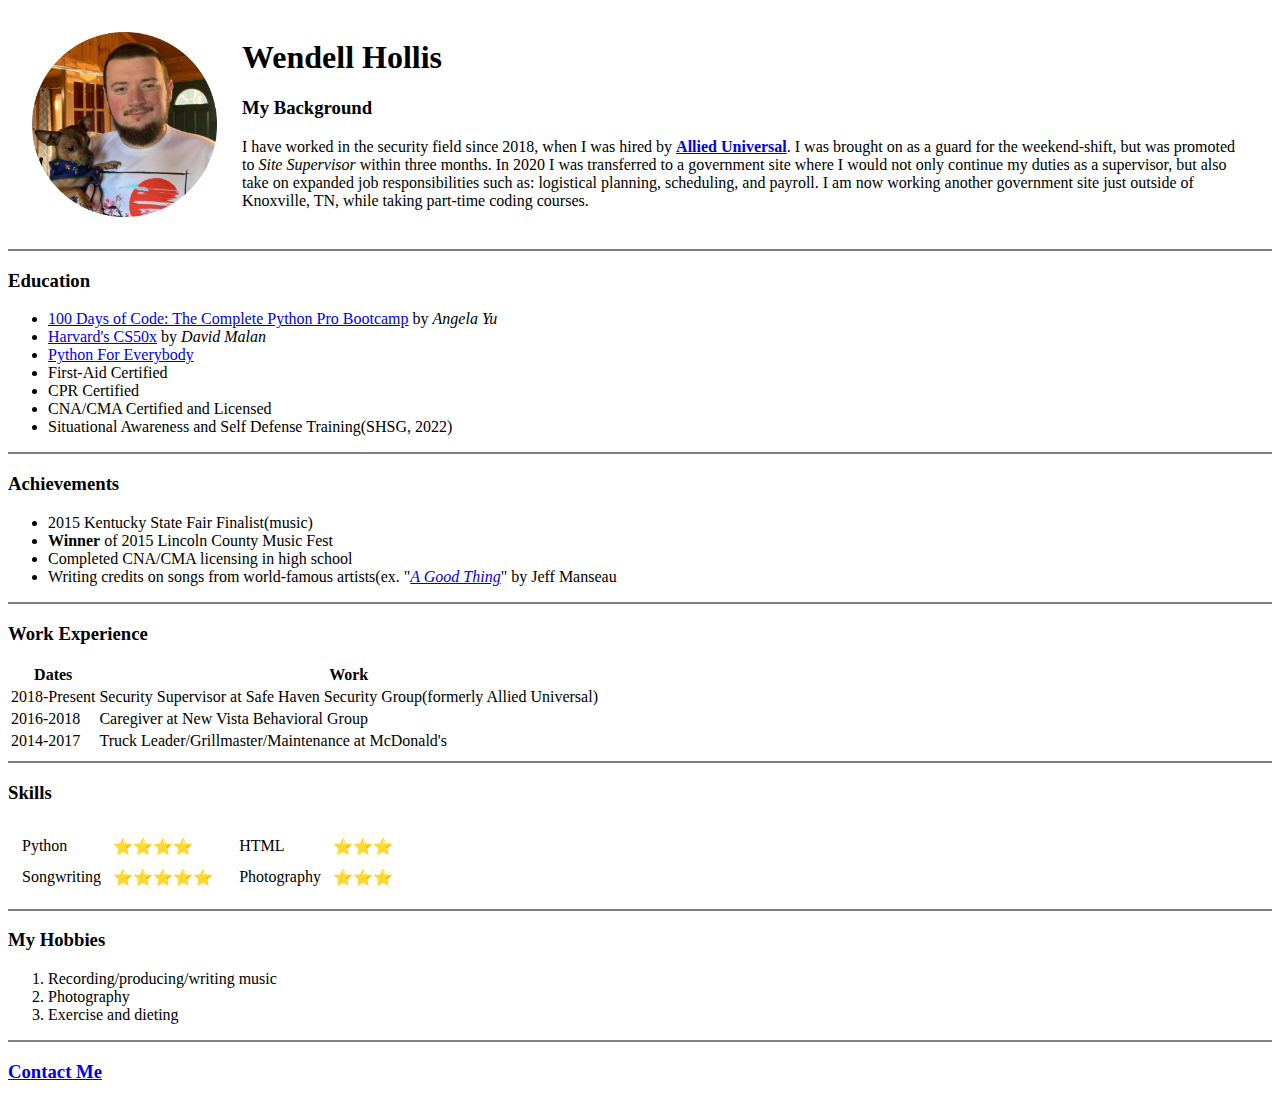
==== index.html @ fef2a023 "Rename main.html to index.html" ====
<html>
    <head>
        <meta charset="utf-8">
        <title>Wendell's Personal Site</title>
    </head>
    <body>
        <table cellspacing="23">
            <tr>
                <td><img src="wendell_milo-modified.png" alt="wendell hollis profile picture" width="185" height="185"></td>
                <td><h1>Wendell Hollis</h1>
                <h3>My Background</h3>
                <p>I have worked in the security field since 2018, when I was hired by <a href="https://www.aus.com/our-story"><strong>Allied Universal</strong></a>. I was brought on as a guard for the weekend-shift, but was promoted to <em>Site Supervisor</em> within three months. In 2020 I was transferred to a government site where I would not only continue my duties as a supervisor, but also take on expanded job responsibilities such as: logistical planning, scheduling, and payroll. I am now working another government site just outside of Knoxville, TN, while taking part-time coding courses.</p></td>
            </tr>
        </table>
        <hr noshade="0">
        <h3>Education</h3>
        <ul>
            <li><a href="https://www.100daysofcode.com/">100 Days of Code: The Complete Python Pro Bootcamp</a> by <em>Angela Yu</em></li>
            <li><a href="https://www.edx.org/course/introduction-computer-science-harvardx-cs50x">Harvard's CS50x</a> by <em>David Malan</em></li>
            <li><a href="https://www.py4e.com/">Python For Everybody</a></li>
            <li>First-Aid Certified</li>
            <li>CPR Certified</li>
            <li>CNA/CMA Certified and Licensed</li>
            <li>Situational Awareness and Self Defense Training(SHSG, 2022)</li>
        </ul>
        <hr noshade="0">
        <h3>Achievements</h3>
        <ul>
            <li>2015 Kentucky State Fair Finalist(music)</li>
            <li><strong>Winner</strong> of 2015 Lincoln County Music Fest</li>
            <li>Completed CNA/CMA licensing in high school</li>
            <li>Writing credits on songs from world-famous artists(ex. "<a href="https://open.spotify.com/track/4iFgDdqdRSCUXEy5mV6pHd"><em>A Good Thing</em></a>" by Jeff Manseau</li>
        </ul>
        <hr noshade="0">
        <h3>Work Experience</h3>
        <table>
            <thead>
                <tr>
                    <th>Dates</th>
                    <th>Work</th>
                </tr>
            </thead>
            <tbody>
                 <tr>
                    <td>2018-Present</td>
                    <td>Security Supervisor at Safe Haven Security Group(formerly Allied Universal)</td>
                </tr>
                <tr>
                    <td>2016-2018</td>
                    <td>Caregiver at New Vista Behavioral Group</td>
                </tr>
                <tr>
                    <td>2014-2017</td>
                    <td>Truck Leader/Grillmaster/Maintenance at McDonald's</td>
                </tr>
            </tbody>
        </table>
        <hr noshade="0">
        <h3>Skills</h3>
        <table>
            <tr>
                <td>
                    <table cellspacing="10">
                        <tr>
                            <td>Python</td>
                            <td>⭐⭐⭐⭐</td>
                        </tr>
                        <tr>
                            <td>Songwriting</td>
                            <td>⭐⭐⭐⭐⭐</td>
                        </tr>
            </tr>
                </td>
                    </table>
                    <td>
                        <table cellspacing="10">
                             <tr>
                                <td>HTML</td>
                                <td>⭐⭐⭐</td>
                            </tr>
                            <tr>
                                <td>Photography</td>
                                <td>⭐⭐⭐</td>
                            </tr>
                        </table>
            </td>
        </table>
        <hr noshade="0">
        <h3>My Hobbies</h3>
        <ol type="1">
            <li>Recording/producing/writing music</li>
            <li>Photography</li>
            <li>Exercise and dieting</li>
        </ol>
        <hr noshade="0">
        <h3><a href="contact.html">Contact Me</a></h3>
    </body>
</html>
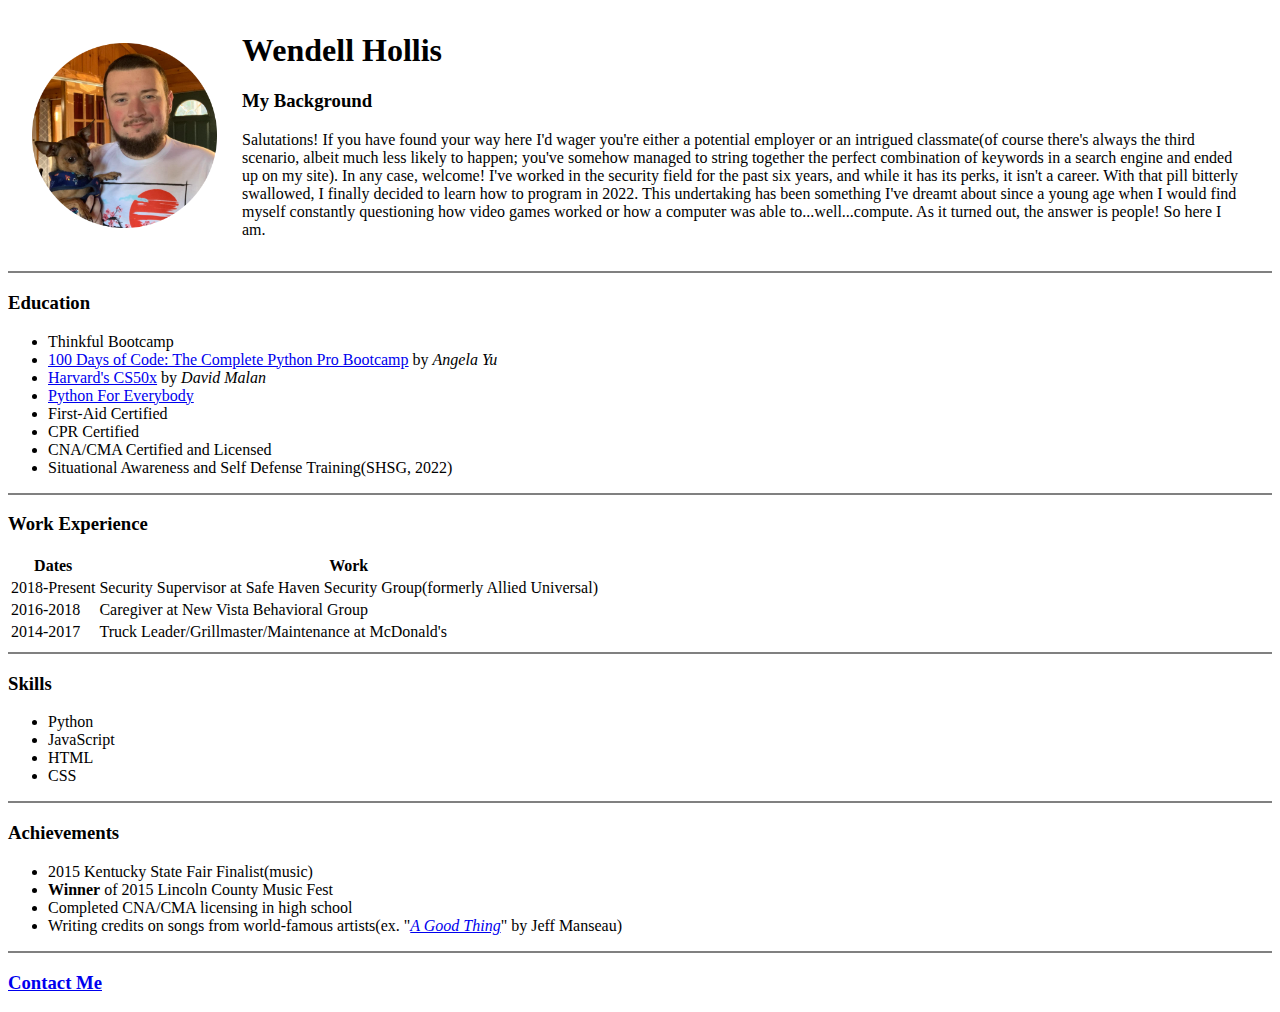
==== commit 7c1e5a26: "General cleanup" ====
--- a/index.html
+++ b/index.html
@@ -2,6 +2,7 @@
     <head>
         <meta charset="utf-8">
         <title>Wendell's Personal Site</title>
+        <link rel="stylesheet" href="css/styles.css">
     </head>
     <body>
         <table cellspacing="23">
@@ -9,12 +10,13 @@
                 <td><img src="wendell_milo-modified.png" alt="wendell hollis profile picture" width="185" height="185"></td>
                 <td><h1>Wendell Hollis</h1>
                 <h3>My Background</h3>
-                <p>I have worked in the security field since 2018, when I was hired by <a href="https://www.aus.com/our-story"><strong>Allied Universal</strong></a>. I was brought on as a guard for the weekend-shift, but was promoted to <em>Site Supervisor</em> within three months. In 2020 I was transferred to a government site where I would not only continue my duties as a supervisor, but also take on expanded job responsibilities such as: logistical planning, scheduling, and payroll. I am now working another government site just outside of Knoxville, TN, while taking part-time coding courses.</p></td>
+                <p>Salutations! If you have found your way here I'd wager you're either a potential employer or an intrigued classmate(of course there's always the third scenario, albeit much less likely to happen; you've somehow managed to string together the perfect combination of keywords in a search engine and ended up on my site). In any case, welcome! I've worked in the security field for the past six years, and while it has its perks, it isn't a career. With that pill bitterly swallowed, I finally decided to learn how to program in 2022. This undertaking has been something I've dreamt about since a young age when I would find myself constantly questioning how video games worked or how a computer was able to...well...compute. As it turned out, the answer is people! So here I am.</p></td>
             </tr>
         </table>
         <hr noshade="0">
         <h3>Education</h3>
         <ul>
+            <li>Thinkful Bootcamp</li>
             <li><a href="https://www.100daysofcode.com/">100 Days of Code: The Complete Python Pro Bootcamp</a> by <em>Angela Yu</em></li>
             <li><a href="https://www.edx.org/course/introduction-computer-science-harvardx-cs50x">Harvard's CS50x</a> by <em>David Malan</em></li>
             <li><a href="https://www.py4e.com/">Python For Everybody</a></li>
@@ -24,16 +26,8 @@
             <li>Situational Awareness and Self Defense Training(SHSG, 2022)</li>
         </ul>
         <hr noshade="0">
-        <h3>Achievements</h3>
-        <ul>
-            <li>2015 Kentucky State Fair Finalist(music)</li>
-            <li><strong>Winner</strong> of 2015 Lincoln County Music Fest</li>
-            <li>Completed CNA/CMA licensing in high school</li>
-            <li>Writing credits on songs from world-famous artists(ex. "<a href="https://open.spotify.com/track/4iFgDdqdRSCUXEy5mV6pHd"><em>A Good Thing</em></a>" by Jeff Manseau</li>
-        </ul>
-        <hr noshade="0">
         <h3>Work Experience</h3>
-        <table>
+        <table class="work_exp">
             <thead>
                 <tr>
                     <th>Dates</th>
@@ -41,58 +35,38 @@
                 </tr>
             </thead>
             <tbody>
-                 <tr>
-                    <td>2018-Present</td>
-                    <td>Security Supervisor at Safe Haven Security Group(formerly Allied Universal)</td>
+                 <tr class="work_row">
+                    <td class="work_date">2018-Present</td>
+                    <td class="work">Security Supervisor at Safe Haven Security Group(formerly Allied Universal)</td>
                 </tr>
                 <tr>
-                    <td>2016-2018</td>
-                    <td>Caregiver at New Vista Behavioral Group</td>
+                    <td class="work_date">2016-2018</td>
+                    <td class="work">Caregiver at New Vista Behavioral Group</td>
                 </tr>
                 <tr>
-                    <td>2014-2017</td>
-                    <td>Truck Leader/Grillmaster/Maintenance at McDonald's</td>
+                    <td class="work_date">2014-2017</td>
+                    <td class="work">Truck Leader/Grillmaster/Maintenance at McDonald's</td>
                 </tr>
             </tbody>
         </table>
         <hr noshade="0">
         <h3>Skills</h3>
-        <table>
-            <tr>
-                <td>
-                    <table cellspacing="10">
-                        <tr>
-                            <td>Python</td>
-                            <td>⭐⭐⭐⭐</td>
-                        </tr>
-                        <tr>
-                            <td>Songwriting</td>
-                            <td>⭐⭐⭐⭐⭐</td>
-                        </tr>
-            </tr>
-                </td>
-                    </table>
-                    <td>
-                        <table cellspacing="10">
-                             <tr>
-                                <td>HTML</td>
-                                <td>⭐⭐⭐</td>
-                            </tr>
-                            <tr>
-                                <td>Photography</td>
-                                <td>⭐⭐⭐</td>
-                            </tr>
-                        </table>
-            </td>
-        </table>
+        <ul>
+            <li>Python</li>
+            <li>JavaScript</li>
+            <li>HTML</li>
+            <li>CSS</li>
+        </ul>
         <hr noshade="0">
-        <h3>My Hobbies</h3>
-        <ol type="1">
-            <li>Recording/producing/writing music</li>
-            <li>Photography</li>
-            <li>Exercise and dieting</li>
-        </ol>
+        <h3>Achievements</h3>
+        <ul>
+            <li>2015 Kentucky State Fair Finalist(music)</li>
+            <li><strong>Winner</strong> of 2015 Lincoln County Music Fest</li>
+            <li>Completed CNA/CMA licensing in high school</li>
+            <li>Writing credits on songs from world-famous artists(ex. "<a href="https://open.spotify.com/track/4iFgDdqdRSCUXEy5mV6pHd"><em>A Good Thing</em></a>" by Jeff Manseau)</li>
+        </ul>
         <hr noshade="0">
-        <h3><a href="contact.html">Contact Me</a></h3>
+        <h3 class="contact"><a href="contact.html">Contact Me</a></h3>
+
     </body>
 </html>
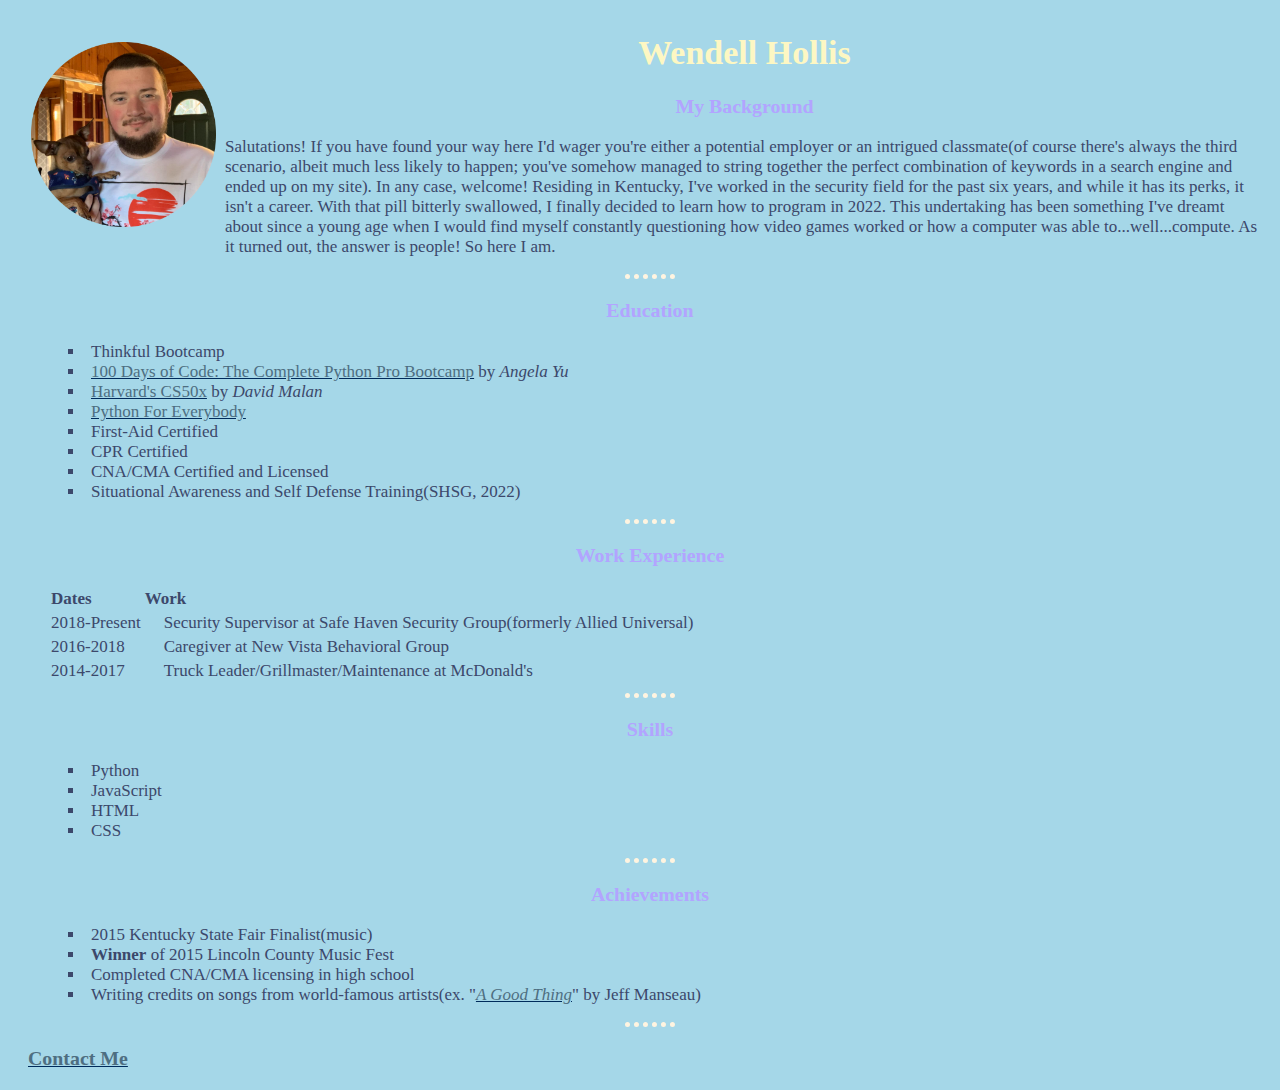
==== commit 55252565: "revised code, rebuilt website" ====
--- a/index.html
+++ b/index.html
@@ -1,72 +1,100 @@
-<html>
-    <head>
-        <meta charset="utf-8">
+<!DOCTYPE html>
+    <html lang="en">
+      <head>
+        <meta charset="UTF-8">
+        <meta name="viewport" content="width=device-width, initial-scale=1.0">
+        <meta http-equiv="X-UA-Compatible" content="ie=edge">
         <title>Wendell's Personal Site</title>
-        <link rel="stylesheet" href="css/styles.css">
-    </head>
-    <body>
-        <table cellspacing="23">
-            <tr>
-                <td><img src="wendell_milo-modified.png" alt="wendell hollis profile picture" width="185" height="185"></td>
-                <td><h1>Wendell Hollis</h1>
-                <h3>My Background</h3>
-                <p>Salutations! If you have found your way here I'd wager you're either a potential employer or an intrigued classmate(of course there's always the third scenario, albeit much less likely to happen; you've somehow managed to string together the perfect combination of keywords in a search engine and ended up on my site). In any case, welcome! I've worked in the security field for the past six years, and while it has its perks, it isn't a career. With that pill bitterly swallowed, I finally decided to learn how to program in 2022. This undertaking has been something I've dreamt about since a young age when I would find myself constantly questioning how video games worked or how a computer was able to...well...compute. As it turned out, the answer is people! So here I am.</p></td>
-            </tr>
-        </table>
-        <hr noshade="0">
-        <h3>Education</h3>
-        <ul>
-            <li>Thinkful Bootcamp</li>
-            <li><a href="https://www.100daysofcode.com/">100 Days of Code: The Complete Python Pro Bootcamp</a> by <em>Angela Yu</em></li>
-            <li><a href="https://www.edx.org/course/introduction-computer-science-harvardx-cs50x">Harvard's CS50x</a> by <em>David Malan</em></li>
-            <li><a href="https://www.py4e.com/">Python For Everybody</a></li>
-            <li>First-Aid Certified</li>
-            <li>CPR Certified</li>
-            <li>CNA/CMA Certified and Licensed</li>
-            <li>Situational Awareness and Self Defense Training(SHSG, 2022)</li>
-        </ul>
-        <hr noshade="0">
-        <h3>Work Experience</h3>
-        <table class="work_exp">
-            <thead>
-                <tr>
-                    <th>Dates</th>
-                    <th>Work</th>
-                </tr>
-            </thead>
-            <tbody>
-                 <tr class="work_row">
-                    <td class="work_date">2018-Present</td>
-                    <td class="work">Security Supervisor at Safe Haven Security Group(formerly Allied Universal)</td>
-                </tr>
-                <tr>
-                    <td class="work_date">2016-2018</td>
-                    <td class="work">Caregiver at New Vista Behavioral Group</td>
-                </tr>
-                <tr>
-                    <td class="work_date">2014-2017</td>
-                    <td class="work">Truck Leader/Grillmaster/Maintenance at McDonald's</td>
-                </tr>
-            </tbody>
-        </table>
-        <hr noshade="0">
-        <h3>Skills</h3>
-        <ul>
-            <li>Python</li>
-            <li>JavaScript</li>
-            <li>HTML</li>
-            <li>CSS</li>
-        </ul>
-        <hr noshade="0">
-        <h3>Achievements</h3>
-        <ul>
-            <li>2015 Kentucky State Fair Finalist(music)</li>
-            <li><strong>Winner</strong> of 2015 Lincoln County Music Fest</li>
-            <li>Completed CNA/CMA licensing in high school</li>
-            <li>Writing credits on songs from world-famous artists(ex. "<a href="https://open.spotify.com/track/4iFgDdqdRSCUXEy5mV6pHd"><em>A Good Thing</em></a>" by Jeff Manseau)</li>
-        </ul>
-        <hr noshade="0">
-        <h3 class="contact"><a href="contact.html">Contact Me</a></h3>
+        <link rel="stylesheet" href="styles.css">
+      </head>
+      <body>
+        <!--making a header that consists of a table so I can place my picture on the left and intro on the right-->
+        <header>
+            <div>
+                <table class="intro-text">
+                    <tr>
+                        <td><img src="wendell_milo-modified.png" alt="wendell hollis profile picture" width="185" height="185"></td>
+                        <td><h1>Wendell Hollis</h1>
+                            <section id="intro">
+                                <h3>My Background</h3>                        
+                                <p>Salutations! If you have found your way here I'd wager you're either a potential employer or an intrigued classmate(of course there's always the third scenario, albeit much less likely to happen; you've somehow managed to string together the perfect combination of keywords in a search engine and ended up on my site). In any case, welcome! Residing in Kentucky, I've worked in the security field for the past six years, and while it has its perks, it isn't a career. With that pill bitterly swallowed, I finally decided to learn how to program in 2022. This undertaking has been something I've dreamt about since a young age when I would find myself constantly questioning how video games worked or how a computer was able to...well...compute. As it turned out, the answer is people! So here I am.</p>
+                            </section>
+                        </td>
+                    </tr>
+                </table>            
+            </div>
+        </header>
+        <!--the main will consist of my experience, education and achievements related 
+            and/or not related to programming-->
+        <main>
+            <div>
+                <section id="about-me">
+                    <hr>
+                <h3>Education</h3>
+                    <ul>
+                        <li>Thinkful Bootcamp</li>
+                        <li><a href="https://www.100daysofcode.com/">100 Days of Code: The Complete Python Pro Bootcamp</a> by <em>Angela Yu</em></li>
+                        <li><a href="https://www.edx.org/course/introduction-computer-science-harvardx-cs50x">Harvard's CS50x</a> by <em>David Malan</em></li>
+                        <li><a href="https://www.py4e.com/">Python For Everybody</a></li>
+                        <li>First-Aid Certified</li>
+                        <li>CPR Certified</li>
+                        <li>CNA/CMA Certified and Licensed</li>
+                        <li>Situational Awareness and Self Defense Training(SHSG, 2022)</li>
+                    </ul>
+            
+                <hr>
+                <h3>Work Experience</h3>
+                    <table class="work_exp">
+                        <thead>
+                            <tr>
+                                <th>Dates</th>
+                                <th>Work</th>
+                            </tr>
+                        </thead>
+                        <tbody>
+                            <tr class="work_row">
+                                <td class="work_date">2018-Present</td>
+                                <td class="work">Security Supervisor at Safe Haven Security Group(formerly Allied Universal)</td>
+                            </tr>
+                            <tr>
+                                <td class="work_date">2016-2018</td>
+                                <td class="work">Caregiver at New Vista Behavioral Group</td>
+                            </tr>
+                            <tr>
+                                <td class="work_date">2014-2017</td>
+                                <td class="work">Truck Leader/Grillmaster/Maintenance at McDonald's</td>
+                            </tr>
+                        </tbody>
+                    </table>
+                <hr>
+                <h3>Skills</h3>
+                    <ul>
+                        <li>Python</li>
+                        <li>JavaScript</li>
+                        <li>HTML</li>
+                        <li>CSS</li>
+                    </ul>
+                <hr>
+                <h3>Achievements</h3>
+                    <ul>
+                        <li>2015 Kentucky State Fair Finalist(music)</li>
+                        <li><strong>Winner</strong> of 2015 Lincoln County Music Fest</li>
+                        <li>Completed CNA/CMA licensing in high school</li>
+                        <li>Writing credits on songs from world-famous artists(ex. "<a href="https://open.spotify.com/track/4iFgDdqdRSCUXEy5mV6pHd"><em>A Good Thing</em></a>" by Jeff Manseau)</li>
+                    </ul>
 
-    </body>
-</html>
+                </section>            
+            </div>
+        </main>
+        <!--the footer will be used for contact page-->
+        <footer>
+            <div>
+                <section id="contact-me">
+                    <hr>
+                    <h3 class="contact"><a href="contact.html">Contact Me</a></h3>
+                </section>                
+            </div>
+        </footer>               
+        <script src="index.js"></script>
+      </body>
+    </html>--- a/styles.css
+++ b/styles.css
@@ -0,0 +1,47 @@
+ body {
+    background-color: #A5D7E8;
+    font-family: 'Times New Roman', Times, serif;
+    font-size: 17px;
+    color: #3C486B;
+    text-align: left;
+    padding-left: 20px;
+ }
+
+ p {
+   margin: 5px;
+ }
+ 
+ hr {
+    border-color: #FFF4E0;
+    background-color: #A5D7E8;
+    border-style: dotted none none;
+    border-width: 5px;
+    height: 0px;
+    width: 4%;
+ }
+ h3 {
+    text-align: center;
+    color: #B2A4FF;
+ }
+ h1 {
+    text-align: center;
+    color: #FDF7C3;
+ }
+ a {
+    color: #4E6E81;
+    text-decoration-color: #002B5B;
+ }
+ .contact {
+    text-align: left;
+ }
+ ul {
+
+    list-style: square;
+    list-style-position: inside;
+ }
+ .work_exp {
+    padding-left: 20px;
+ }
+.work {
+    padding-left: 20px;
+}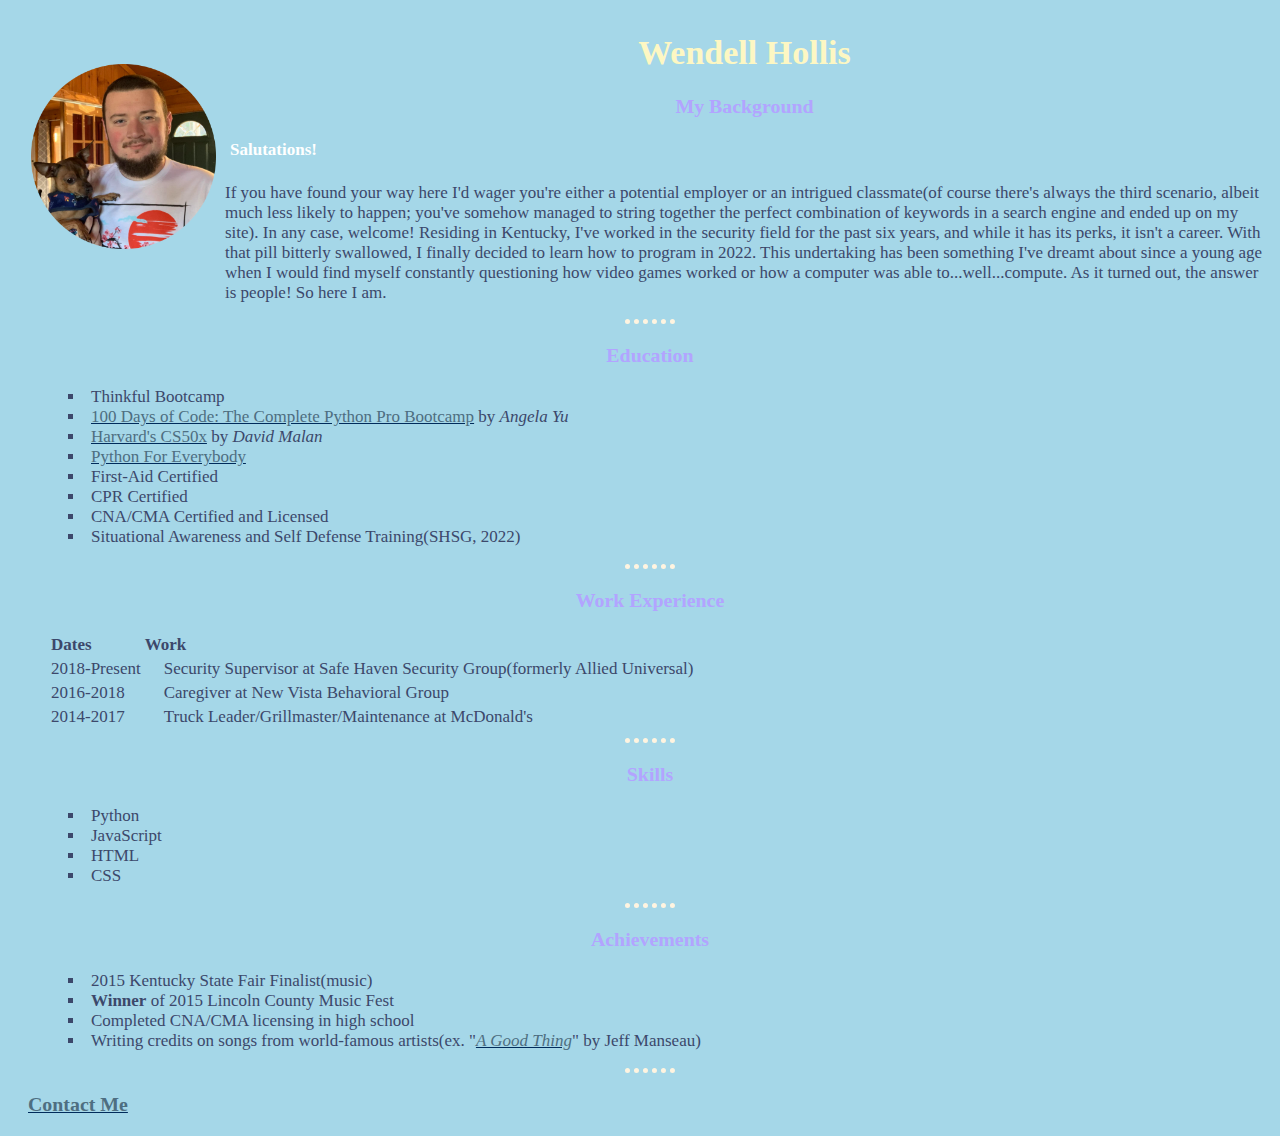
==== commit 52e9963a: "revised for Thinkful Staff" ====
--- a/index.html
+++ b/index.html
@@ -15,9 +15,12 @@
                     <tr>
                         <td><img src="wendell_milo-modified.png" alt="wendell hollis profile picture" width="185" height="185"></td>
                         <td><h1>Wendell Hollis</h1>
-                            <section id="intro">
-                                <h3>My Background</h3>                        
-                                <p>Salutations! If you have found your way here I'd wager you're either a potential employer or an intrigued classmate(of course there's always the third scenario, albeit much less likely to happen; you've somehow managed to string together the perfect combination of keywords in a search engine and ended up on my site). In any case, welcome! Residing in Kentucky, I've worked in the security field for the past six years, and while it has its perks, it isn't a career. With that pill bitterly swallowed, I finally decided to learn how to program in 2022. This undertaking has been something I've dreamt about since a young age when I would find myself constantly questioning how video games worked or how a computer was able to...well...compute. As it turned out, the answer is people! So here I am.</p>
+                            <section id="intro">                                
+                                <h3>My Background</h3>
+                                <article>
+                                    <h4>Salutations!</h4>
+                                    <p>If you have found your way here I'd wager you're either a potential employer or an intrigued classmate(of course there's always the third scenario, albeit much less likely to happen; you've somehow managed to string together the perfect combination of keywords in a search engine and ended up on my site). In any case, welcome! Residing in Kentucky, I've worked in the security field for the past six years, and while it has its perks, it isn't a career. With that pill bitterly swallowed, I finally decided to learn how to program in 2022. This undertaking has been something I've dreamt about since a young age when I would find myself constantly questioning how video games worked or how a computer was able to...well...compute. As it turned out, the answer is people! So here I am.</p>
+                                </article>                                                                                       
                             </section>
                         </td>
                     </tr>
--- a/styles.css
+++ b/styles.css
@@ -27,21 +27,30 @@
     text-align: center;
     color: #FDF7C3;
  }
- a {
+ h4 {
+   margin-left: 10px;
+   color: white;
+ }
+ a:link {
     color: #4E6E81;
     text-decoration-color: #002B5B;
  }
+
+ a:hover {
+   color: whitesmoke;
+ }
  .contact {
     text-align: left;
+ }
+
+ .contact-link::before {
+   content: "Socials";
  }
  ul {
 
     list-style: square;
     list-style-position: inside;
  }
- .work_exp {
+ .work_exp, .work {
     padding-left: 20px;
- }
-.work {
-    padding-left: 20px;
-}+ }